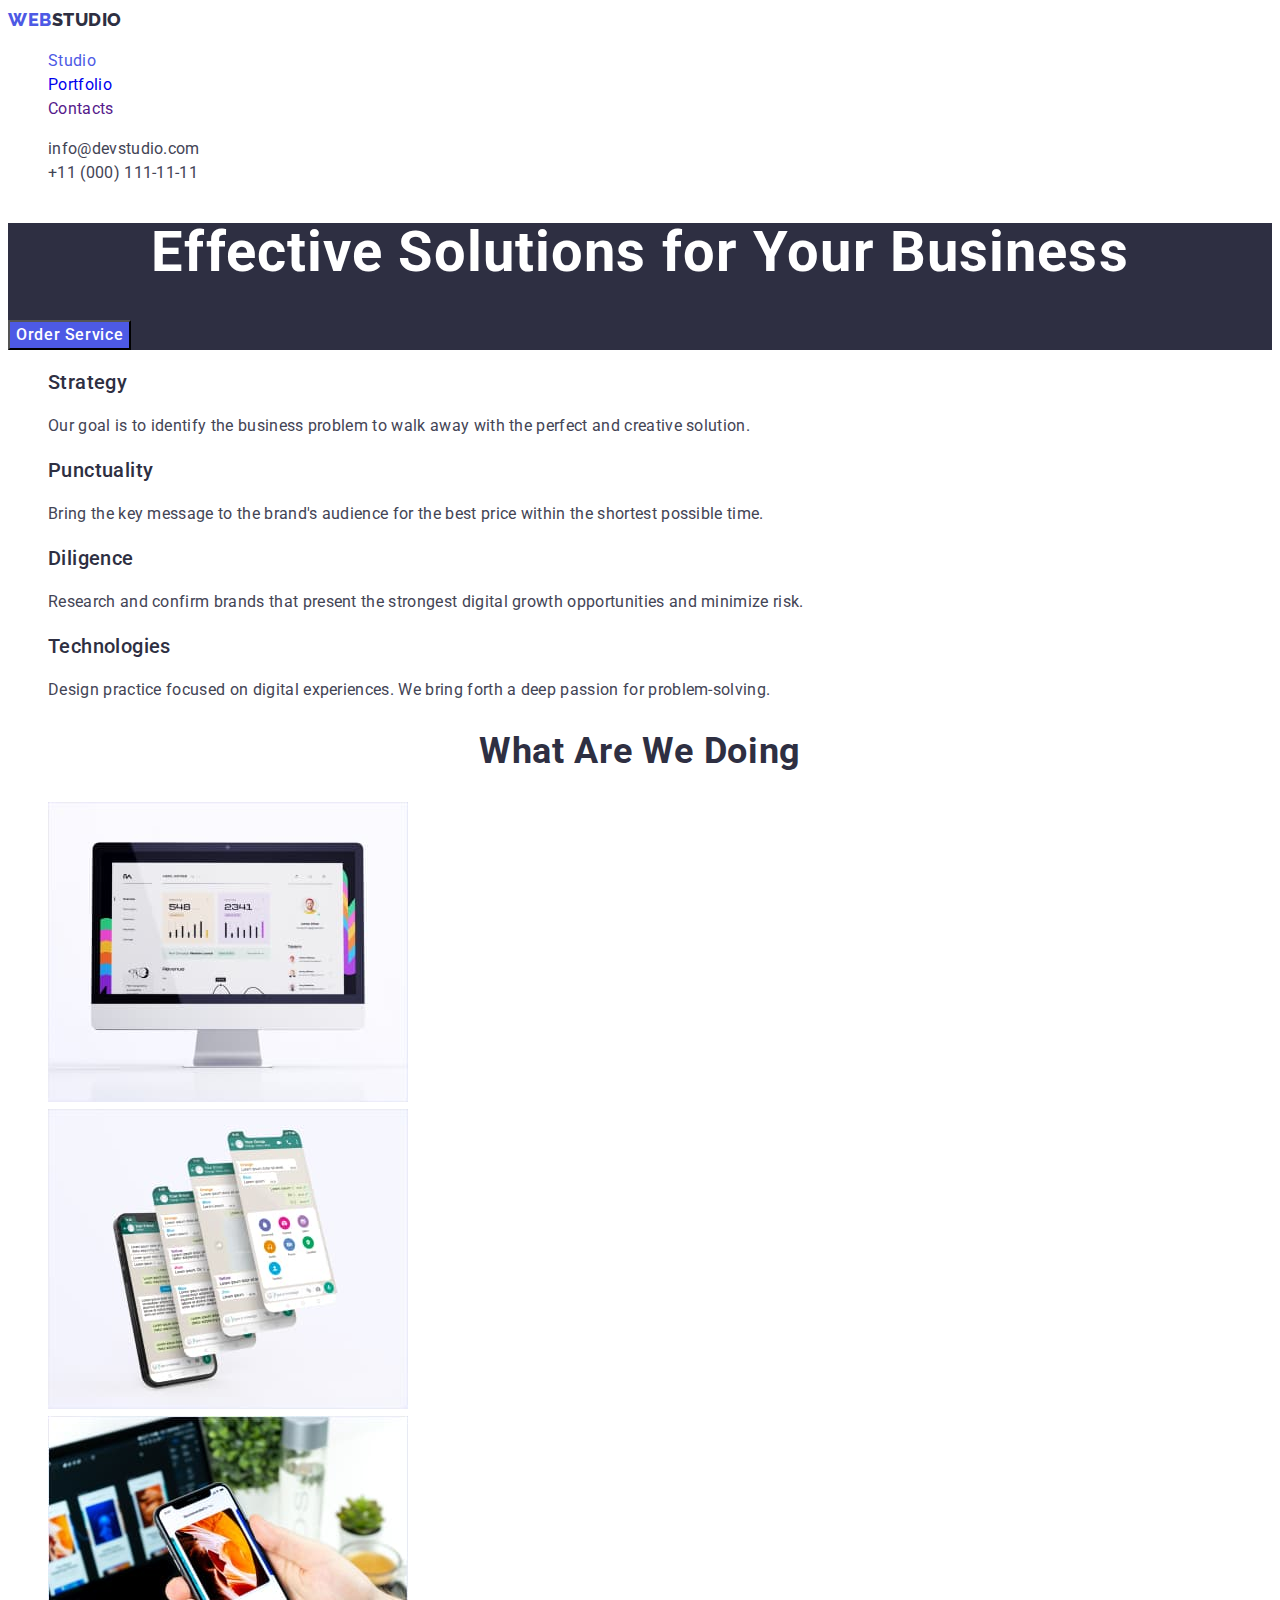
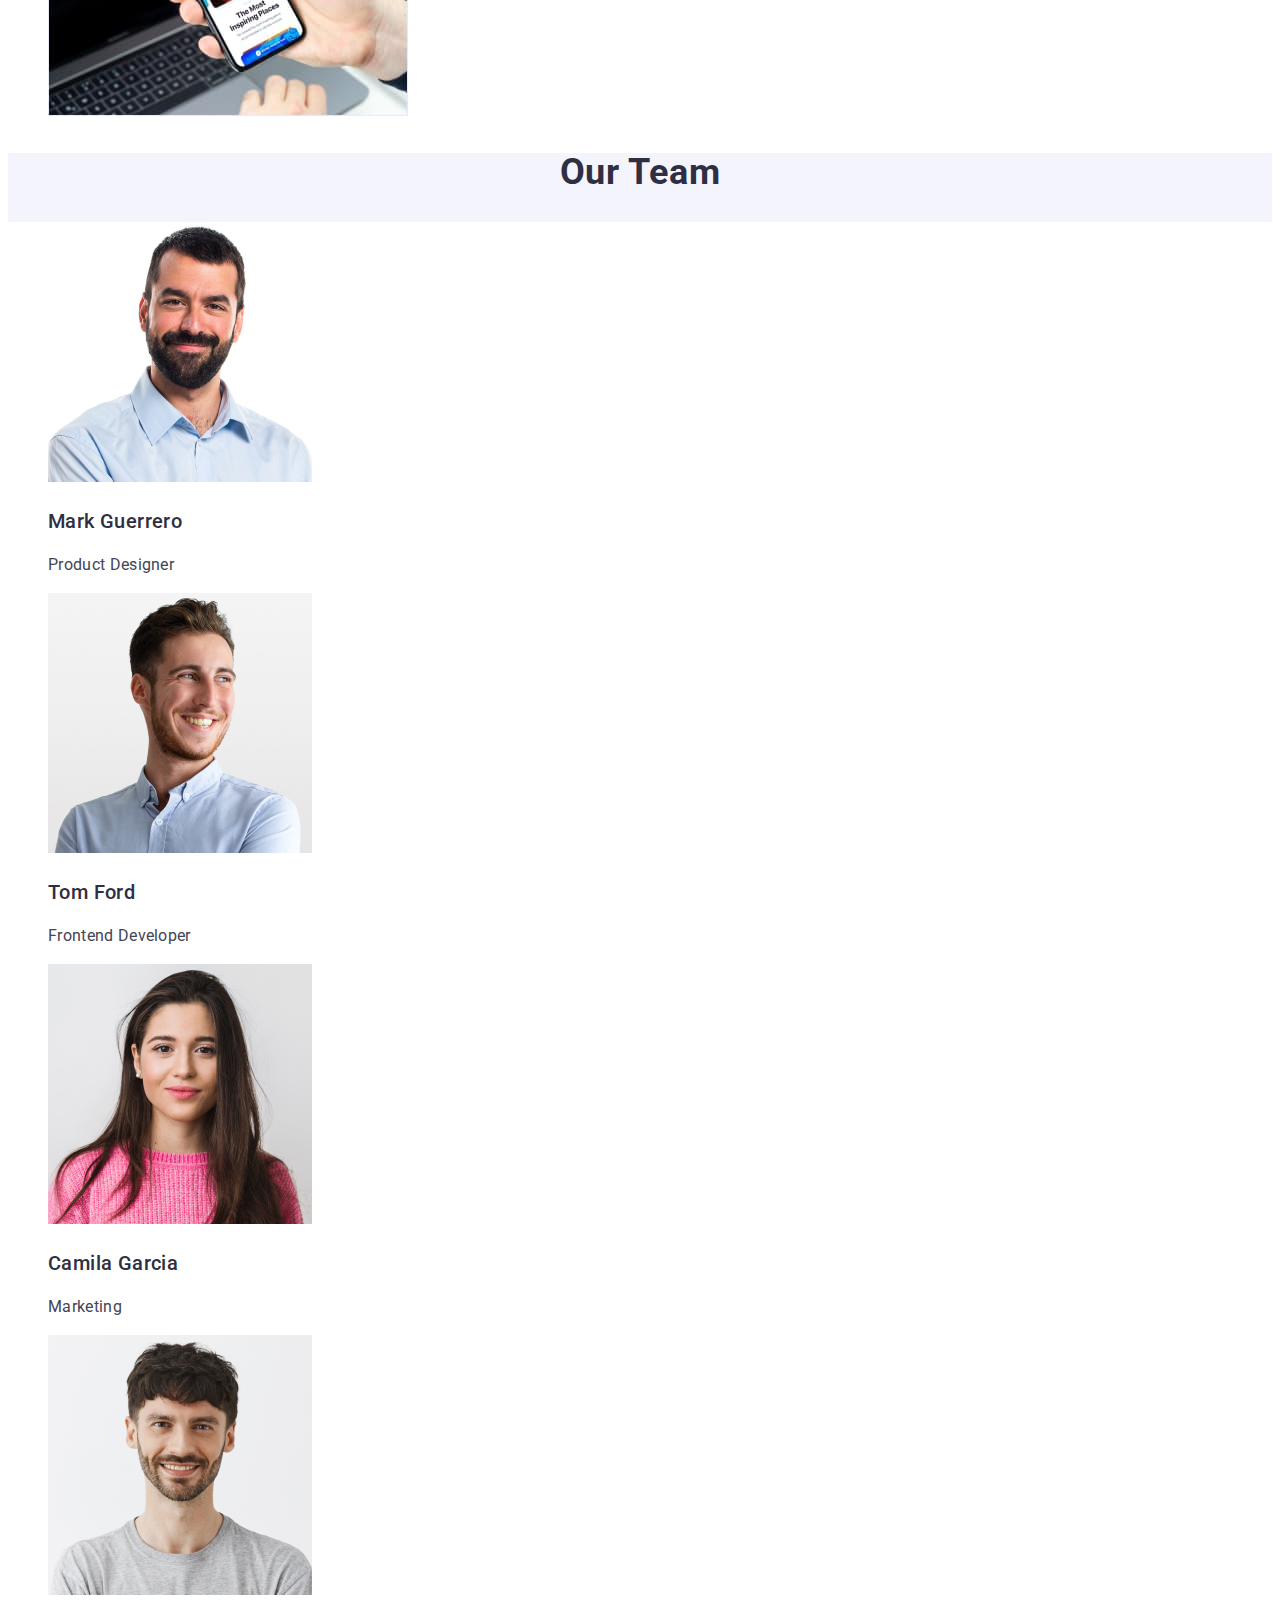
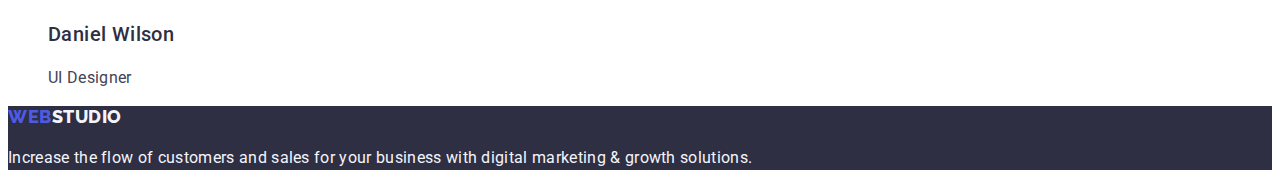
==== index.html @ 10b407fe "90%" ====
<!DOCTYPE html>
<html lang="en">
  <head>
    <meta charset="UTF-8" />
    <meta name="viewport" content="width=device-width, initial-scale=1.0" />
    <title>Document</title>
    <link rel="preconnect" href="https://fonts.googleapis.com" />
    <link rel="preconnect" href="https://fonts.gstatic.com" crossorigin />
    <link
      href="https://fonts.googleapis.com/css2?family=Raleway:wght@800&family=Roboto:wght@400;500;700&display=swap"
      rel="stylesheet"
    />
    <link rel="stylesheet" href="./css/styles.css" />
  </head>
  <body>
    <header>
      <nav class="nav-page">
        <a href="./index.html" class="logo-web link"
          >Web<span class="logo-studio link">Studio</span>
        </a>
        <ul class="list">
          <li>
            <a class="link item-studio current" href="./index.html">Studio</a>
          </li>
          <li>
            <a class="link item-portfolio" href="./portfolio.html">Portfolio</a>
          </li>
          <li>
            <a class="link item-contacts" href="">Contacts</a>
          </li>
        </ul>
      </nav>

      <address class="adres">
        <ul class="list">
          <li>
            <a
              class="address link contacts"
              href="mailto:info@devstudio.com"
              target="_blank"
              >info@devstudio.com
            </a>
          </li>
          <li>
            <a
              class="address link contacts"
              href="tel:+110001111111"
              target="_blank"
              >+11 (000) 111-11-11
            </a>
          </li>
        </ul>
      </address>
    </header>

    <main>
      <!-- Section hero -->
      <section class="hero">
        <h1 class="hero-title">Effective Solutions for Your Business</h1>
        <button class="hero-btn" type="button">Order Service</button>
      </section>
      <!-- Section feature -->
      <section>
        <h2 hidden>Features</h2>
        <ul class="list">
          <li>
            <h3 class="hero-feature">Strategy</h3>
            <p class="hero-text">
              Our goal is to identify the business problem to walk away with the
              perfect and creative solution.
            </p>
          </li>
          <li>
            <h3 class="hero-feature">Punctuality</h3>
            <p class="hero-text">
              Bring the key message to the brand's audience for the best price
              within the shortest possible time.
            </p>
          </li>
          <li>
            <h3 class="hero-feature">Diligence</h3>
            <p class="hero-text">
              Research and confirm brands that present the strongest digital
              growth opportunities and minimize risk.
            </p>
          </li>
          <li>
            <h3 class="hero-feature">Technologies</h3>
            <p class="hero-text">
              Design practice focused on digital experiences. We bring forth a
              deep passion for problem-solving.
            </p>
          </li>
        </ul>
      </section>
      <!-- Section skills -->
      <section>
        <h2 class="title">What are we doing</h2>
        <ul class="list">
          <li>
            <img
              src="./images/tablet.jpg"
              alt="Tablet"
              width="360"
              height="300"
            />
          </li>
          <li>
            <img
              src="./images/phone.jpg"
              alt="Phone"
              width="360"
              height="300"
            />
          </li>
          <li>
            <img
              src="./images/laptop.jpg"
              alt="Laptop"
              width="360"
              height="300"
            />
          </li>
        </ul>
      </section>
      <!-- Section cards -->
      <section class="cards">
        <h2 class="cards-title">Our Team</h2>
        <ul class="list cards-list">
          <li>
            <img
              src="./images/product-designer.jpg"
              alt="Product Designer"
              width="264"
              height="260"
            />
            <h3 class="subtitle">Mark Guerrero</h3>
            <p class="subtitle-text">Product Designer</p>
          </li>
          <li>
            <img
              src="./images/frontend-developer.jpg"
              alt="Frontend Developer"
              width="264"
              height="260"
            />
            <h3 class="subtitle">Tom Ford</h3>
            <p class="subtitle-text">Frontend Developer</p>
          </li>
          <li>
            <img
              src="./images/marketing.jpg"
              alt="Marketing"
              width="264"
              height="260"
            />
            <h3 class="subtitle">Camila Garcia</h3>
            <p class="subtitle-text">Marketing</p>
          </li>
          <li>
            <img
              src="./images/ui-designer.jpg"
              alt="UI Designer"
              width="264"
              height="260"
            />
            <h3 class="subtitle">Daniel Wilson</h3>
            <p class="subtitle-text">UI Designer</p>
          </li>
        </ul>
      </section>
    </main>

    <footer class="footer">
      <a class="logo-web link" href="./index.html"
        >Web<span class="logo-studio link">Studio</span>
      </a>
      <p class="footer-text">
        Increase the flow of customers and sales for your business with digital
        marketing & growth solutions.
      </p>
    </footer>
  </body>
</html>
---- css/styles.css ----
:root {
  --iris: #4d5ae5;
  --ocean: #404bbf;
  --navyblue: #2e2f42;
  --green: #31d0aa;
  --slate: #434455;
  --lightslate: #8e8f99;
  --cornflower: #e7e9fc;
  --cloud: #f4f4fd;
  --navybluemodal: #2e2f42;
  --grey: #2e2f42;
  --white: #fff;
  --dairy: #fcfcfc;
}

body {
  font-family: 'Roboto', sans-serif;
  font-size: 16px;
  line-height: 1.5;
  letter-spacing: 0.02em;

  color: var(--slate);
  background-color: var(--white);
}

.list {
  list-style: none;
}
 {
  color: var(--grey);
}

.link {
  text-decoration: none;
}

.nav-page {
  background: var(--white);
}

.logo-web {
  color: var(--iris);
  font-family: Raleway, sans-serif;
  font-size: 18px;
  font-style: normal;
  font-weight: 800;
  line-height: 1.17;
  letter-spacing: 0.03em;
  text-transform: uppercase;
}

.logo-studio {
  color: var(--navyblue);
  font-size: 18px;
  font-style: normal;
  font-weight: 800;
  line-height: 1.33;
  letter-spacing: 0.03em;
  text-transform: uppercase;
}

.item-studio.current {
  color: var(--iris);
}
.item-portfolio.current {
  color: var(--iris);
}

.item-studio .item-portfolio .item-contacts {
  color: var(--navyblue);
  text-align: center;
  font-size: 16px;
  font-weight: 500;
  line-height: 1.5;
  letter-spacing: 0.02em;
}

.item-studio:hover,
.item-studio:focus {
  color: var(--ocean);
  text-decoration: underline;
}

.item-portfolio:hover,
.item-portfolio:focus {
  color: var(--ocean);
  text-decoration: underline;
}

.item-contacts:hover,
.item-contacts:focus {
  color: var(--ocean);
  text-decoration: underline;
}

.address {
  color: var(--slate);

  font-size: 16px;
  font-style: normal;
  font-weight: 400;
  line-height: 1.5;
  letter-spacing: 0.02em;
}

.adres {
  font-style: normal;
}

.contacts:hover,
.contacts:focus {
  color: var(--ocean);
}

.hero {
  background: var(--navyblue);
  color: var(--white);
}

.hero-title {
  text-align: center;
  font-size: 56px;
  font-style: normal;
  font-weight: 700;
  line-height: 1.07;
  letter-spacing: 0.02em;
}

/* default */
.hero-btn {
  cursor: pointer;
  color: var(--white, #fff);

  font-family: inherit;
  font-size: 16px;
  font-style: normal;
  font-weight: 500;
  line-height: 24px; /* 150% */
  letter-spacing: 0.64px;
  background: var(--iris);
}
/* hover */
.hero-btn:hover,
.hero-btn:focus {
  color: var(--white);

  /* Button Text */
  font-family: inherit;
  font-size: 16px;
  font-style: normal;
  font-weight: 500;
  line-height: 24px; /* 150% */
  letter-spacing: 0.64px;
  background: var(--ocean);
}

.hero-feature {
  color: var(--navyblue);
  /* Header 3 */

  font-size: 20px;
  font-style: normal;
  font-weight: 500;
  line-height: 1.2;
  letter-spacing: 0.02em;
}

.hero-text {
  color: var(--slate);

  font-size: 16px;
  font-style: normal;
  font-weight: 400;
  line-height: 1.5;
  letter-spacing: 0.02em;
}

.title {
  color: var(--navyblue);

  text-align: center;
  font-size: 36px;
  font-style: normal;
  font-weight: 700;
  line-height: 1.11;
  letter-spacing: 0.02em;
  text-transform: capitalize;
}

.subtitle {
  color: var(--navyblue);

  /* Header 3 */

  font-size: 20px;
  font-style: normal;
  font-weight: 500;
  line-height: 1.2; /* 120% */
  letter-spacing: 0.02em;
}

.subtitle-text {
  color: var(--slate);

  /* Body */

  font-size: 16px;
  font-style: normal;
  font-weight: 400;
  line-height: 1.5; /* 150% */
  letter-spacing: 0.02em;
}

.cards {
  background-color: var(--cloud);
}

.cards-title {
  color: var(--navyblue);

  text-align: center;
  font-size: 36px;
  font-style: normal;
  font-weight: 700;
  line-height: 1.11;
  letter-spacing: 0.02em;
  text-transform: capitalize;
}

.cards .cards-list {
  background-color: var(--white);
}

.footer {
  background: var(--navyblue);
  color: var(--cornflower);

  font-size: 16px;
  font-style: normal;
  font-weight: 400;
  line-height: 1.5;
  letter-spacing: 0.02em;
}

.footer .logo-studio {
  color: var(--cloud);
  font-family: Raleway;
  font-size: 18px;
  font-style: normal;
  font-weight: 800;
  line-height: normal;
  letter-spacing: 0.03em;
  text-transform: uppercase;
}

.footer-text {
  color: var(--cloud);
}

.btn-text {
  cursor: pointer;
  color: var(--iris);
  background-color: var(--cloud);
  text-align: center;

  font-family: inherit;
  font-size: 16px;
  font-style: normal;
  font-weight: 500;
  line-height: 1.5;
  letter-spacing: 0.04em;
}

.btn-text:hover,
.btn-text:focus {
  color: var(--white);
  background-color: var(--ocean);
}

.title-portfolio {
  color: var(--navyblue);

  font-size: 20px;
  font-style: normal;
  font-weight: 500;
  line-height: 1.2;
  letter-spacing: 0.02em;
}

.subtitle-portfolio {
  color: var(--slate);

  font-size: 16px;
  font-style: normal;
  font-weight: 400;
  line-height: 1.5;
  letter-spacing: 0.02em;
}
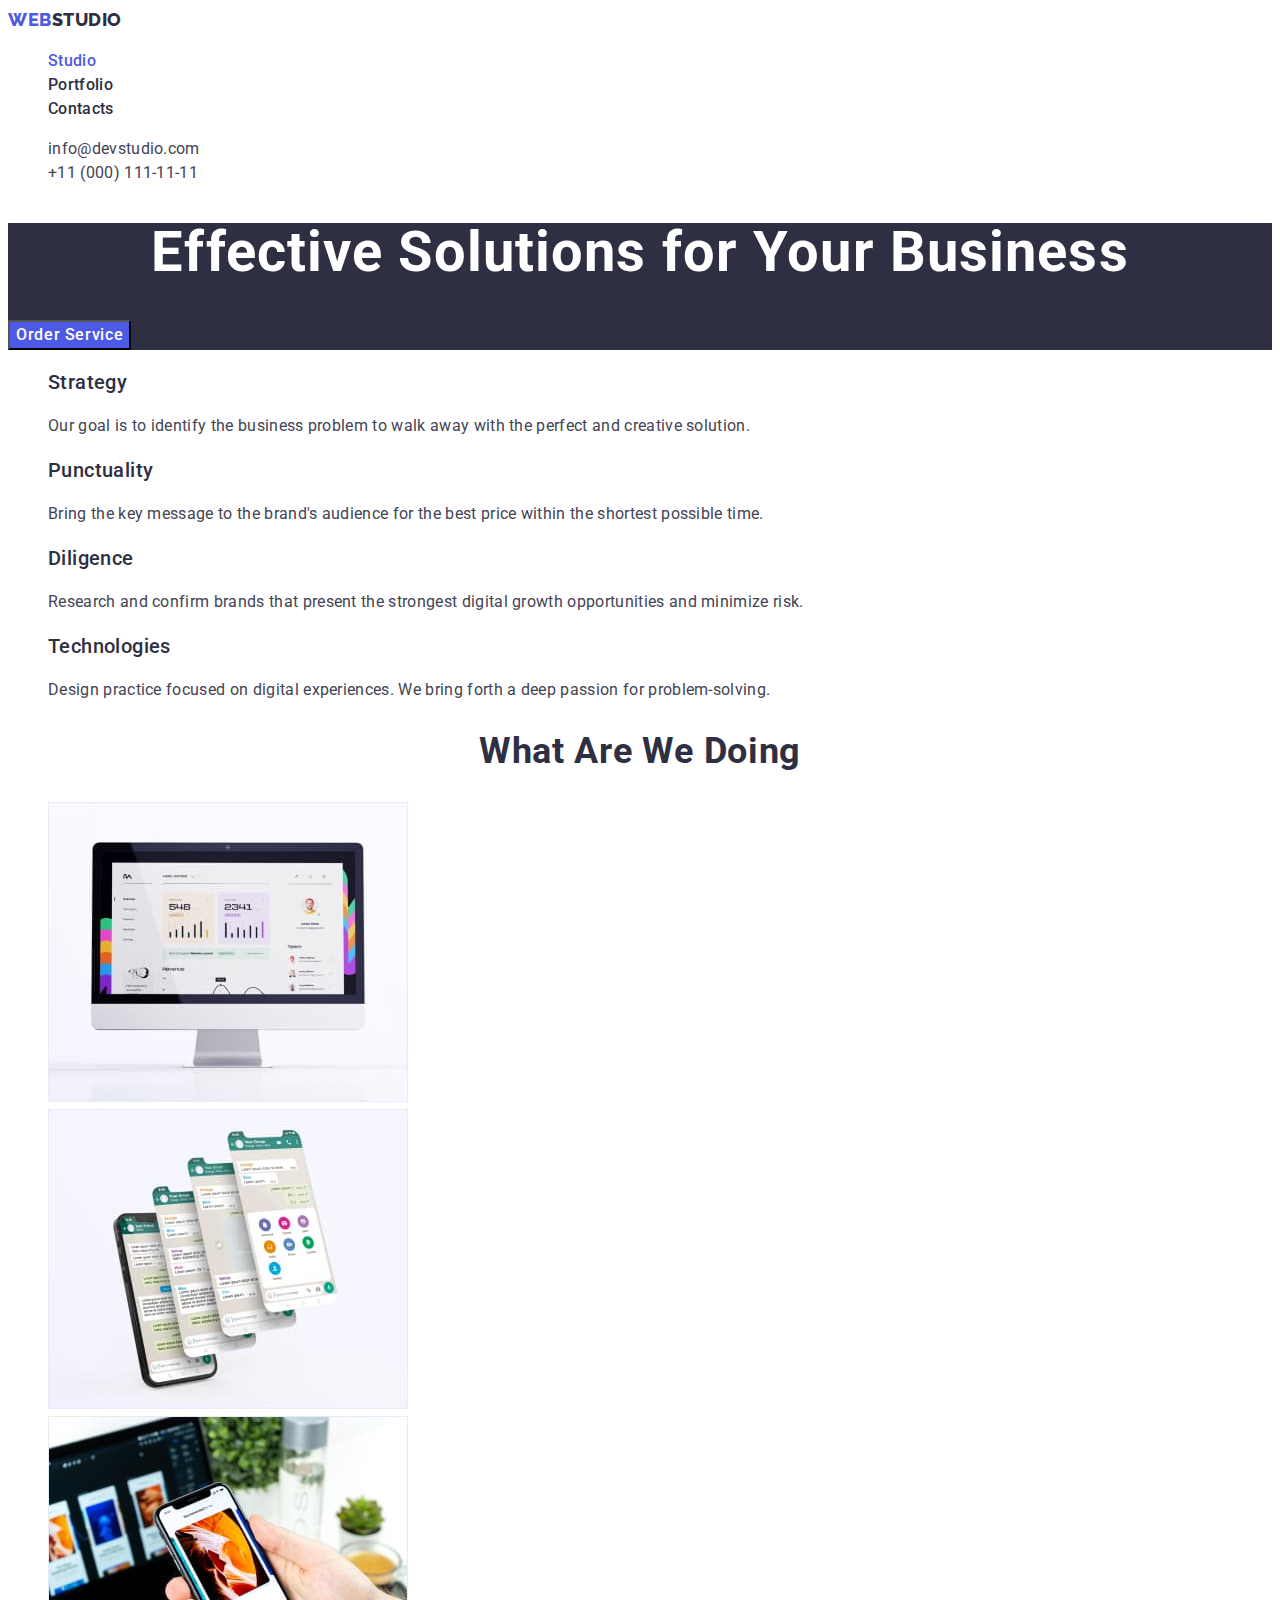
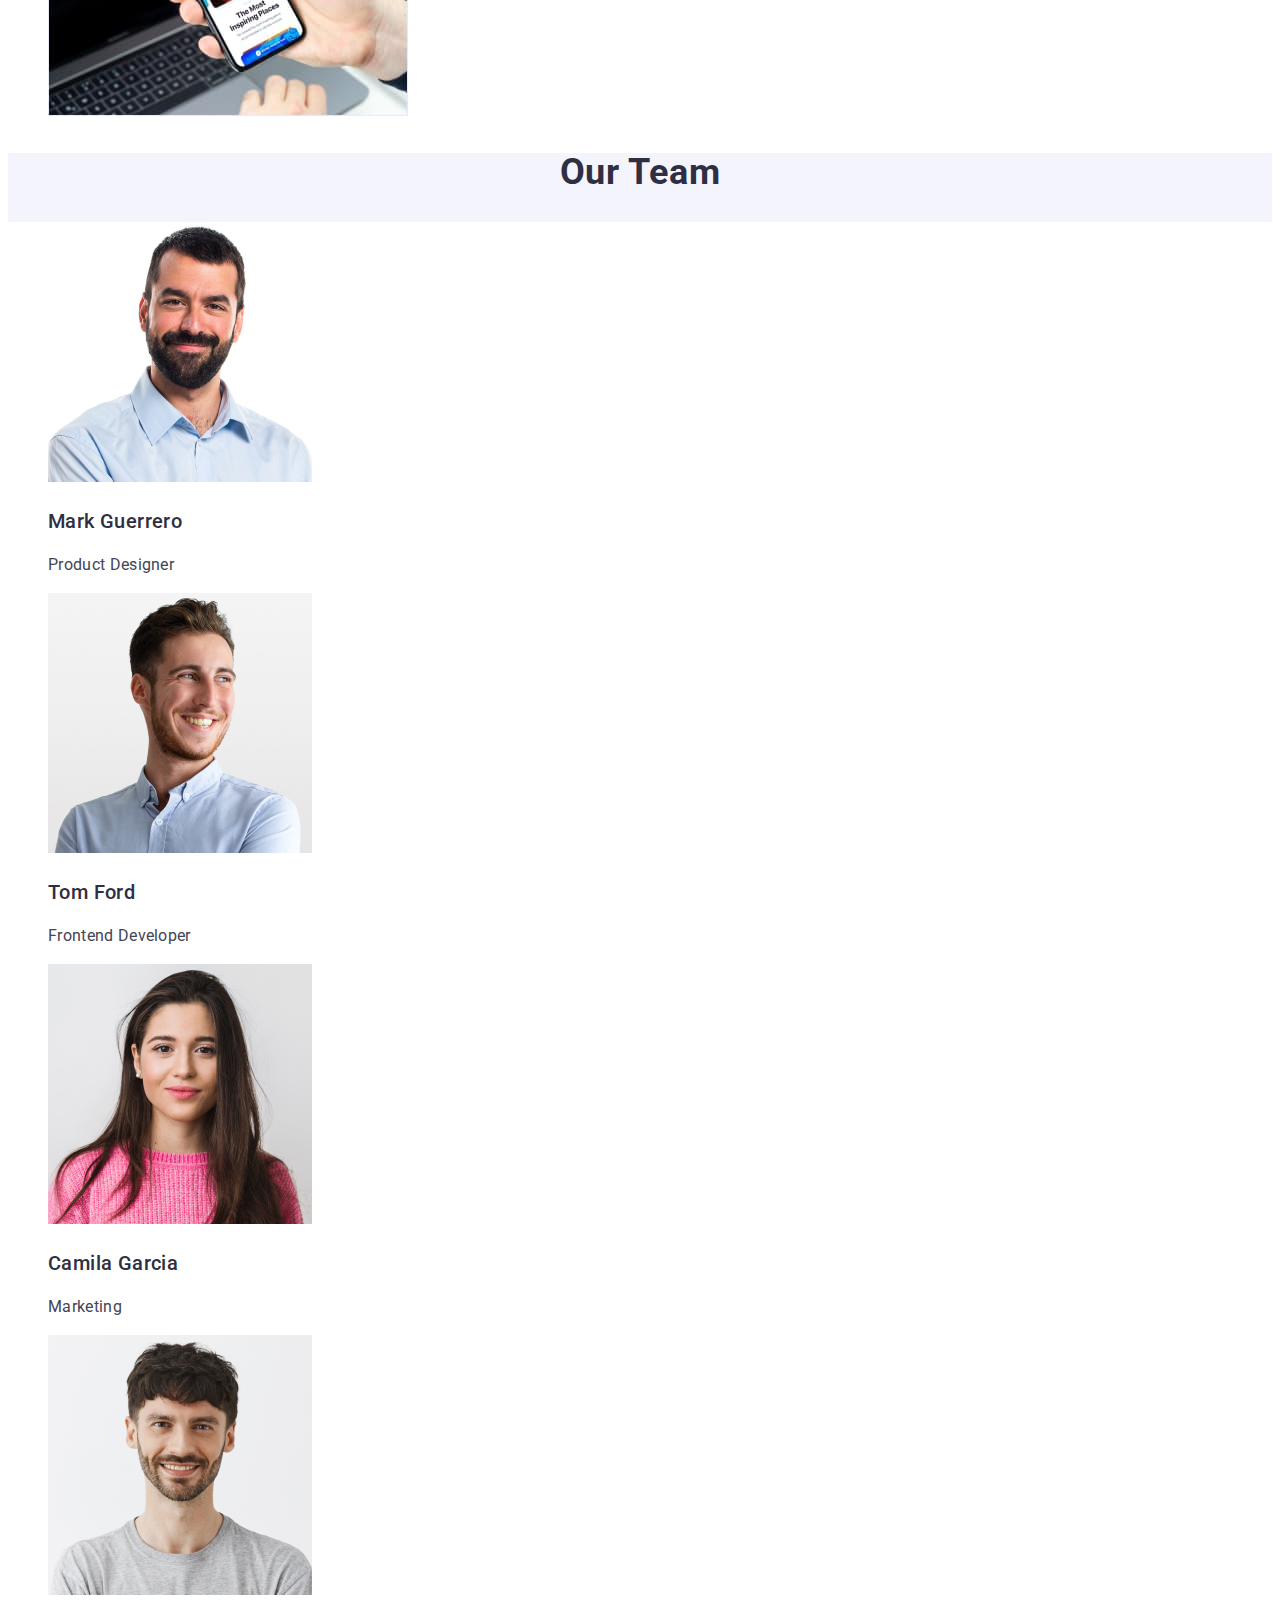
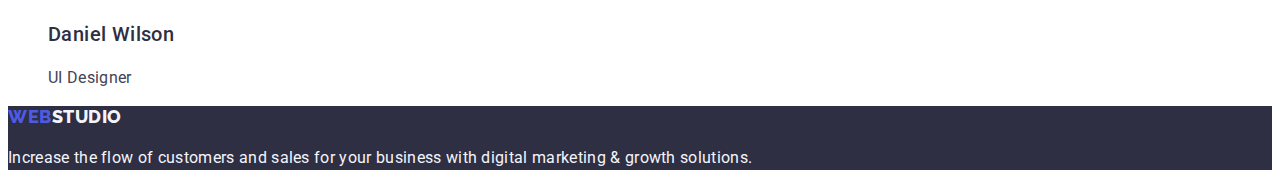
==== commit 4c4ad78e: "Point of START" ====
--- a/index.html
+++ b/index.html
@@ -20,13 +20,13 @@
         </a>
         <ul class="list">
           <li>
-            <a class="link item-studio current" href="./index.html">Studio</a>
+            <a class="link item current" href="./index.html">Studio</a>
           </li>
           <li>
-            <a class="link item-portfolio" href="./portfolio.html">Portfolio</a>
+            <a class="link item" href="./portfolio.html">Portfolio</a>
           </li>
           <li>
-            <a class="link item-contacts" href="">Contacts</a>
+            <a class="link item" href="">Contacts</a>
           </li>
         </ul>
       </nav>
--- a/css/styles.css
+++ b/css/styles.css
@@ -26,8 +26,8 @@
 .list {
   list-style: none;
 }
- {
-  color: var(--grey);
+.list.link {
+  color: var(--navyblue);
 }
 
 .link {
@@ -37,6 +37,9 @@
 .nav-page {
   background: var(--white);
 }
+/* .logo {
+  background: var(--white);
+} */
 
 .logo-web {
   color: var(--iris);
@@ -59,36 +62,21 @@
   text-transform: uppercase;
 }
 
-.item-studio.current {
+.item.current {
   color: var(--iris);
 }
-.item-portfolio.current {
-  color: var(--iris);
-}
-
-.item-studio .item-portfolio .item-contacts {
-  color: var(--navyblue);
-  text-align: center;
-  font-size: 16px;
-  font-weight: 500;
-  line-height: 1.5;
-  letter-spacing: 0.02em;
-}
-
-.item-studio:hover,
-.item-studio:focus {
-  color: var(--ocean);
-  text-decoration: underline;
-}
-
-.item-portfolio:hover,
-.item-portfolio:focus {
-  color: var(--ocean);
-  text-decoration: underline;
-}
-
-.item-contacts:hover,
-.item-contacts:focus {
+
+.item {
+  color: var(--navyblue);
+  text-align: center;
+  font-size: 16px;
+  font-weight: 500;
+  line-height: 1.5;
+  letter-spacing: 0.02em;
+}
+
+.item:hover,
+.item:focus {
   color: var(--ocean);
   text-decoration: underline;
 }
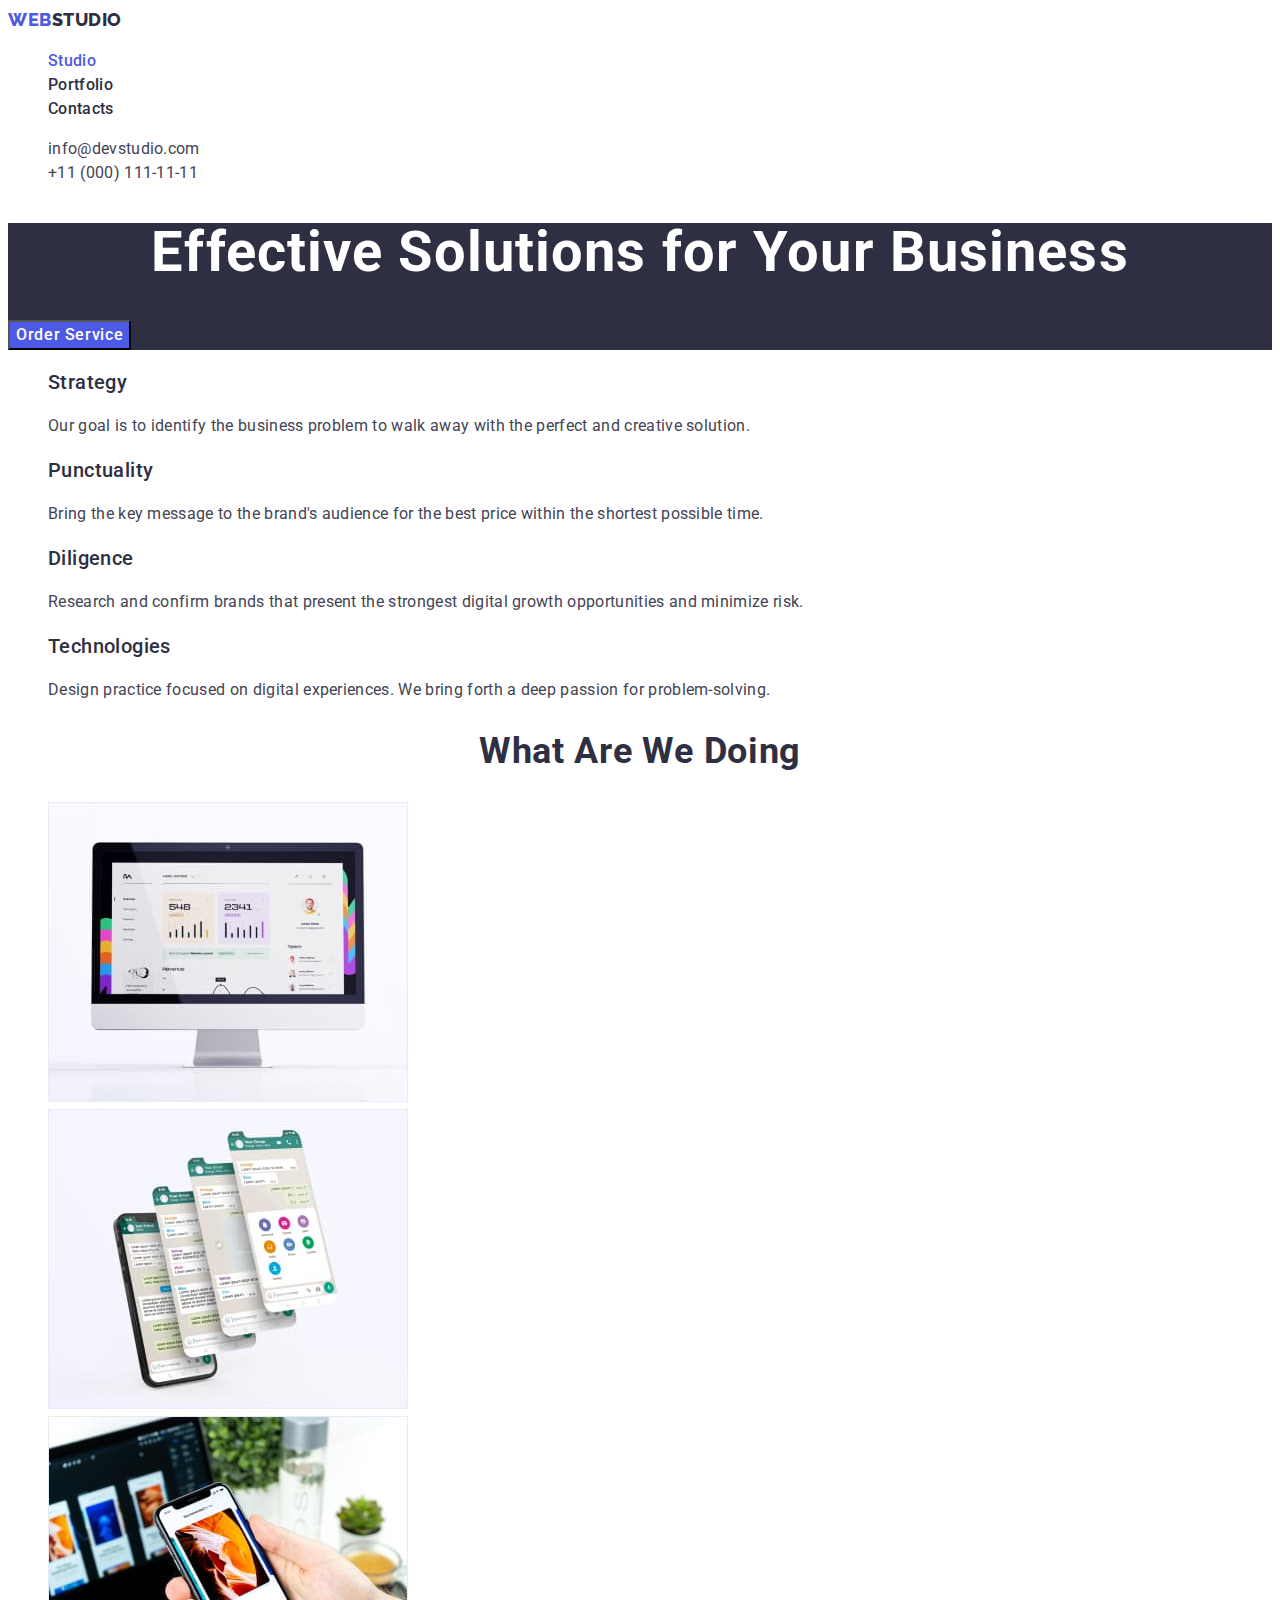
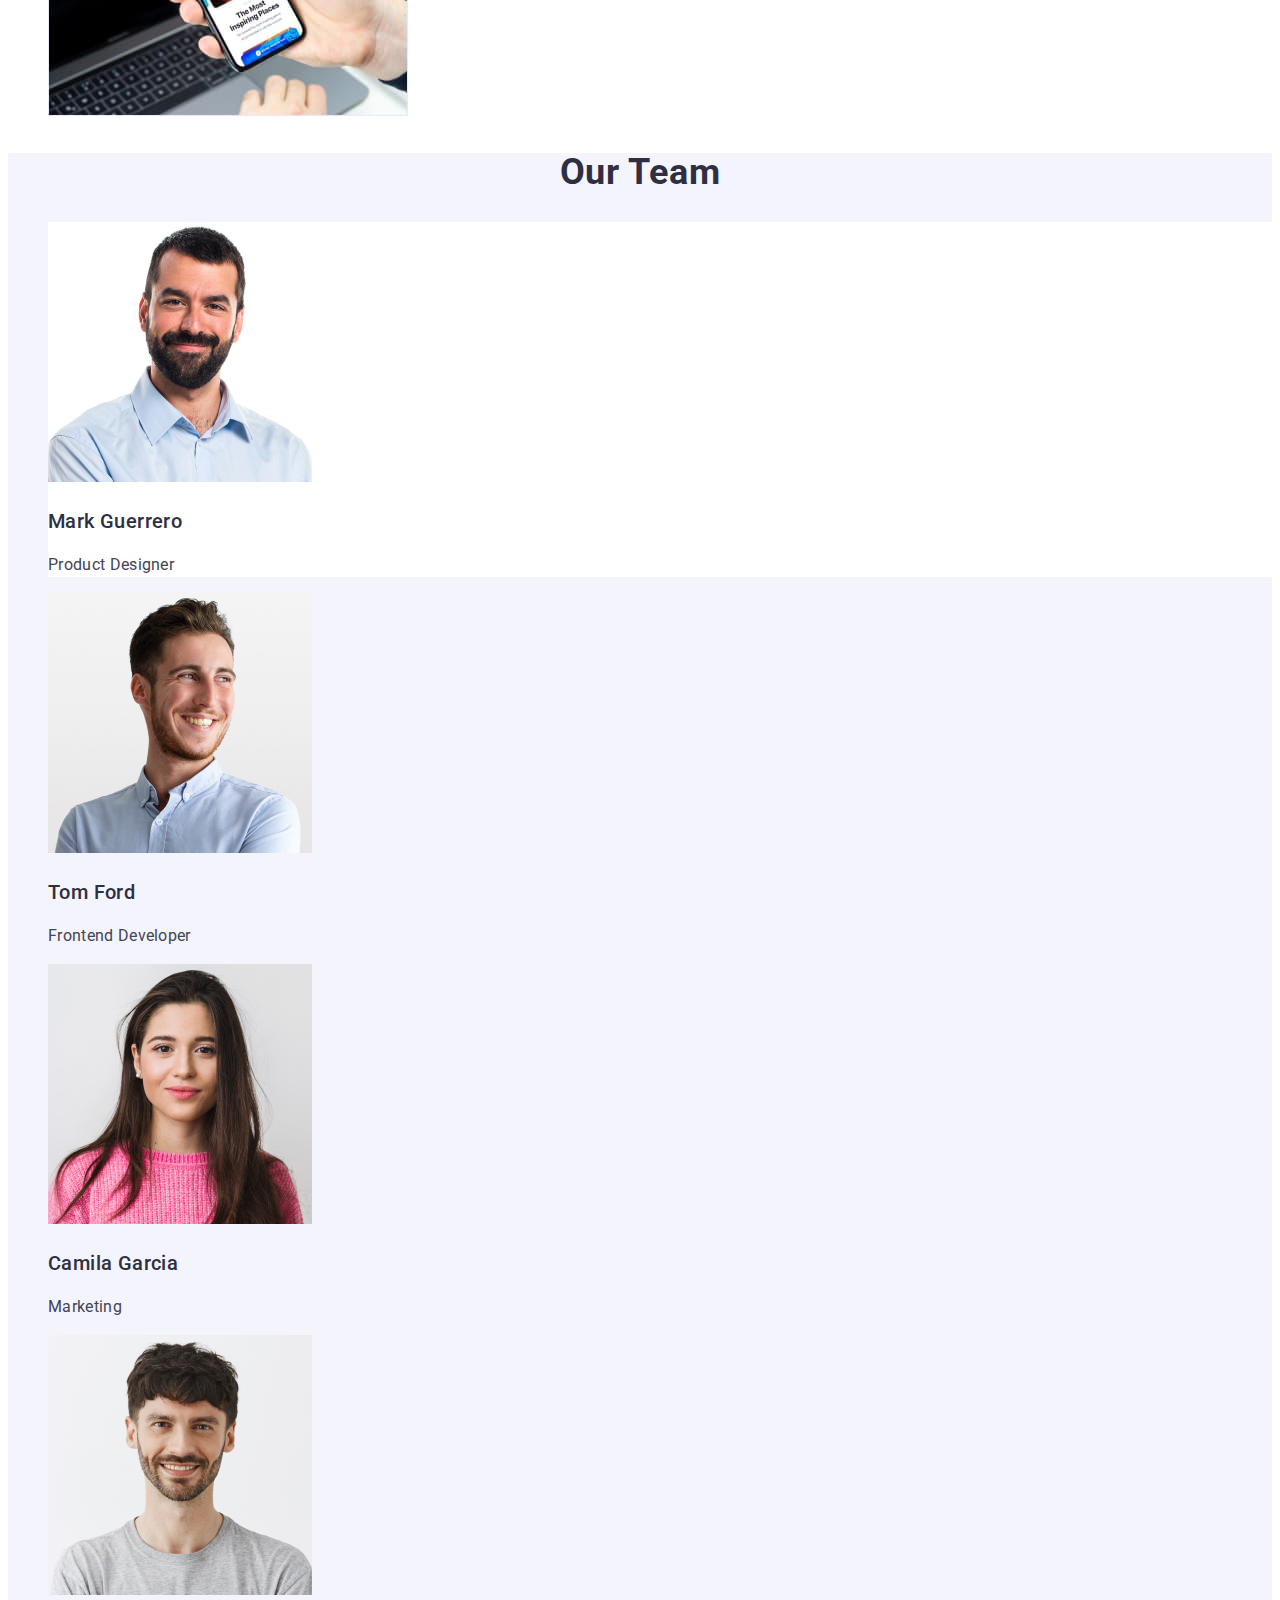
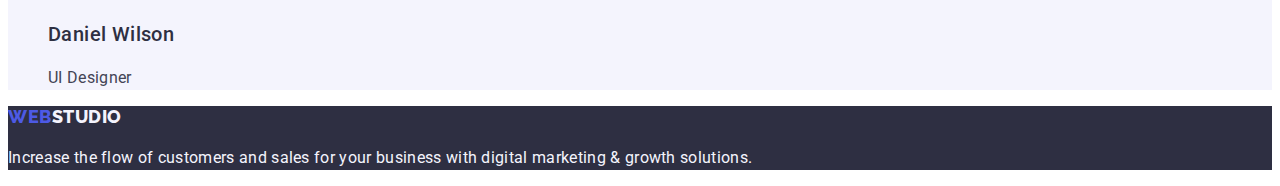
==== commit 40f5fcd4: "cards" ====
--- a/index.html
+++ b/index.html
@@ -126,8 +126,8 @@
       <!-- Section cards -->
       <section class="cards">
         <h2 class="cards-title">Our Team</h2>
-        <ul class="list cards-list">
-          <li>
+        <ul class="list">
+          <li class="cards-list">
             <img
               src="./images/product-designer.jpg"
               alt="Product Designer"
--- a/css/styles.css
+++ b/css/styles.css
@@ -18,7 +18,6 @@
   font-size: 16px;
   line-height: 1.5;
   letter-spacing: 0.02em;
-
   color: var(--slate);
   background-color: var(--white);
 }
@@ -37,9 +36,6 @@
 .nav-page {
   background: var(--white);
 }
-/* .logo {
-  background: var(--white);
-} */
 
 .logo-web {
   color: var(--iris);
@@ -62,10 +58,6 @@
   text-transform: uppercase;
 }
 
-.item.current {
-  color: var(--iris);
-}
-
 .item {
   color: var(--navyblue);
   text-align: center;
@@ -81,6 +73,10 @@
   text-decoration: underline;
 }
 
+.item.current {
+  color: var(--iris);
+}
+
 .address {
   color: var(--slate);
 
@@ -215,7 +211,7 @@
   text-transform: capitalize;
 }
 
-.cards .cards-list {
+.cards-list {
   background-color: var(--white);
 }
 
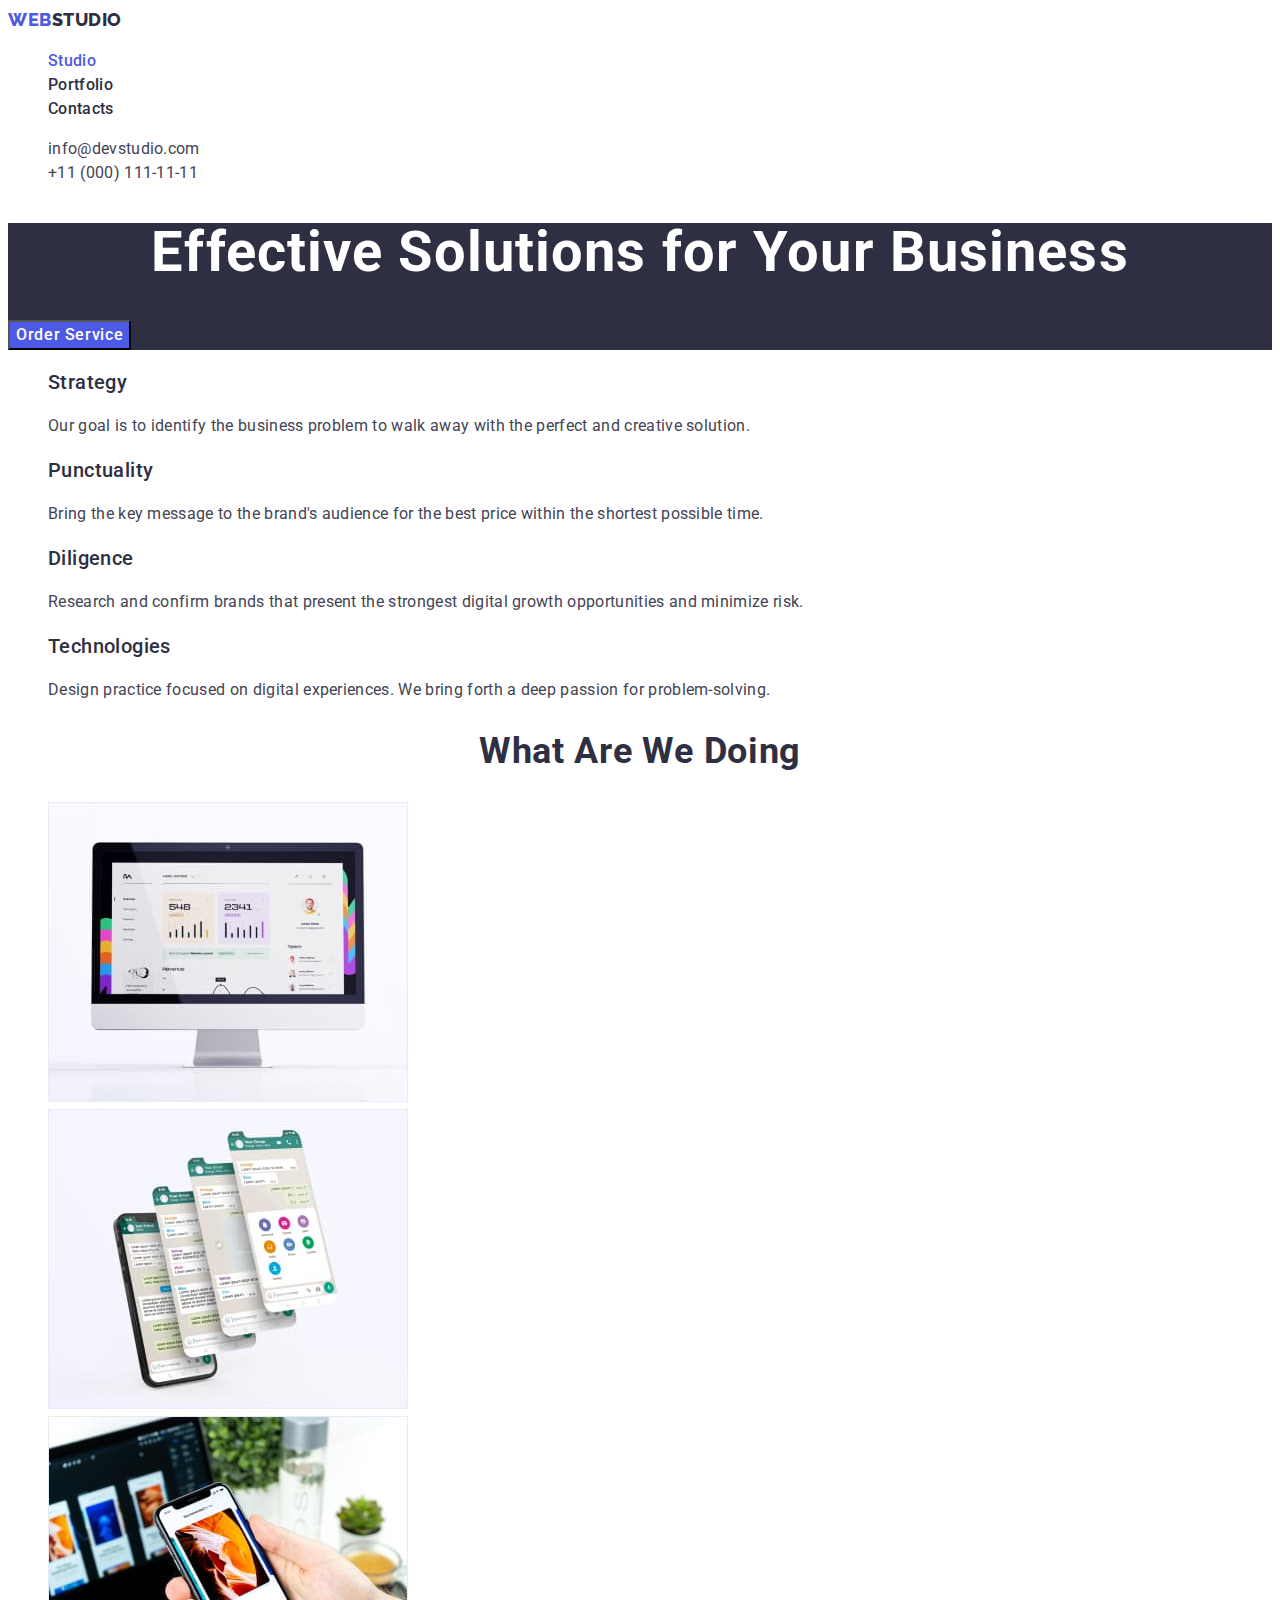
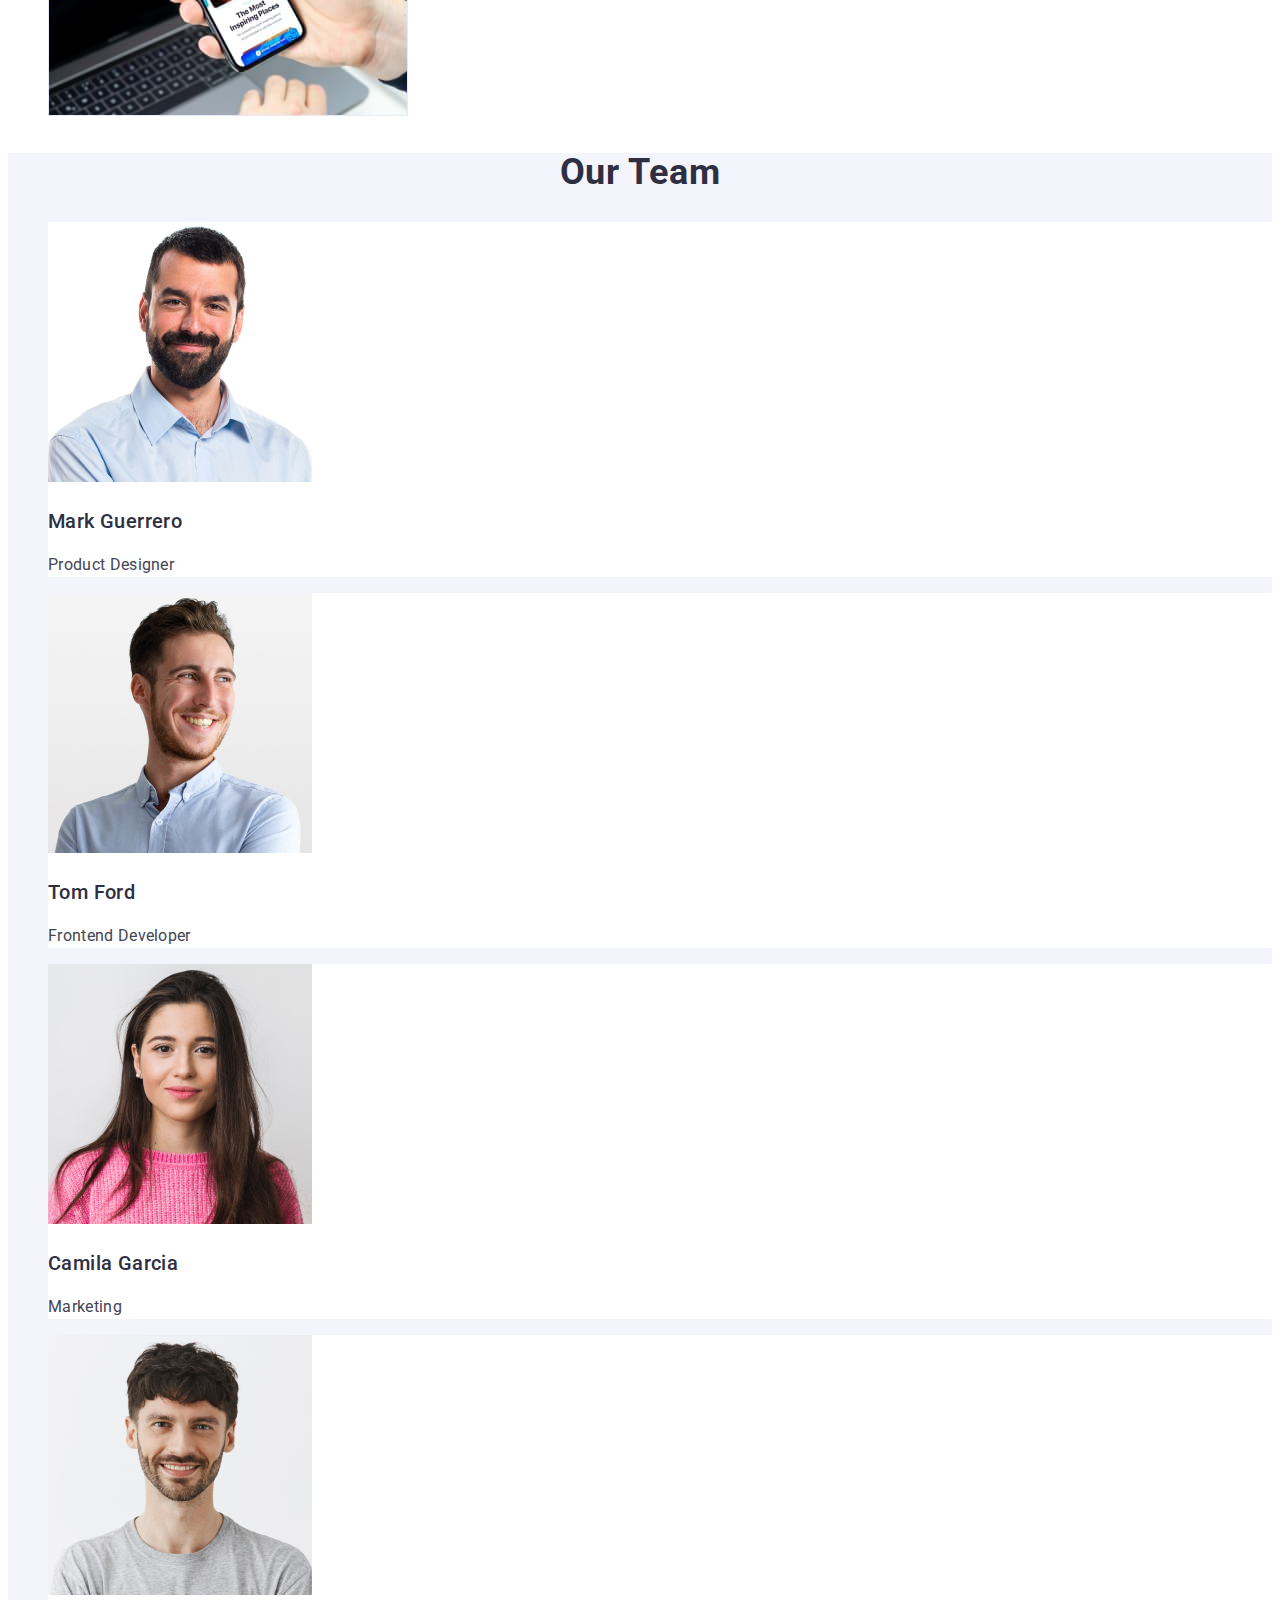
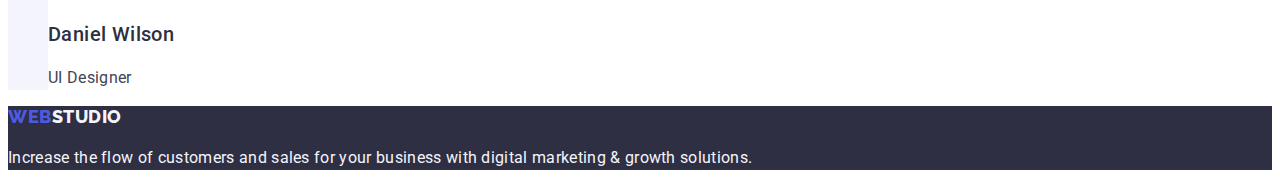
==== commit fb1d035e: "work?" ====
--- a/index.html
+++ b/index.html
@@ -31,21 +31,18 @@
         </ul>
       </nav>
 
-      <address class="adres">
+      <address class="address">
         <ul class="list">
           <li>
             <a
-              class="address link contacts"
+              class="link contacts"
               href="mailto:info@devstudio.com"
               target="_blank"
               >info@devstudio.com
             </a>
           </li>
           <li>
-            <a
-              class="address link contacts"
-              href="tel:+110001111111"
-              target="_blank"
+            <a class="link contacts" href="tel:+110001111111" target="_blank"
               >+11 (000) 111-11-11
             </a>
           </li>
@@ -137,7 +134,7 @@
             <h3 class="subtitle">Mark Guerrero</h3>
             <p class="subtitle-text">Product Designer</p>
           </li>
-          <li>
+          <li class="cards-list">
             <img
               src="./images/frontend-developer.jpg"
               alt="Frontend Developer"
@@ -147,7 +144,7 @@
             <h3 class="subtitle">Tom Ford</h3>
             <p class="subtitle-text">Frontend Developer</p>
           </li>
-          <li>
+          <li class="cards-list">
             <img
               src="./images/marketing.jpg"
               alt="Marketing"
@@ -157,7 +154,7 @@
             <h3 class="subtitle">Camila Garcia</h3>
             <p class="subtitle-text">Marketing</p>
           </li>
-          <li>
+          <li class="cards-list">
             <img
               src="./images/ui-designer.jpg"
               alt="UI Designer"
--- a/css/styles.css
+++ b/css/styles.css
@@ -25,12 +25,19 @@
 .list {
   list-style: none;
 }
-.list.link {
-  color: var(--navyblue);
-}
+/* .list.link {
+  color: var(--navyblue);
+} */
 
 .link {
   text-decoration: none;
+
+  color: var(--navyblue);
+  text-align: center;
+  font-size: 16px;
+  font-weight: 500;
+  line-height: 1.5;
+  letter-spacing: 0.02em;
 }
 
 .nav-page {
@@ -58,36 +65,36 @@
   text-transform: uppercase;
 }
 
-.item {
-  color: var(--navyblue);
-  text-align: center;
-  font-size: 16px;
-  font-weight: 500;
-  line-height: 1.5;
-  letter-spacing: 0.02em;
-}
-
-.item:hover,
-.item:focus {
+.link.item {
+  color: var(--navyblue);
+  text-align: center;
+  font-size: 16px;
+  font-weight: 500;
+  line-height: 1.5;
+  letter-spacing: 0.02em;
+}
+
+.link.item:hover,
+.link.item:focus {
   color: var(--ocean);
-  text-decoration: underline;
-}
-
-.item.current {
+  /* text-decoration: underline; */
+}
+
+.link.item.current {
   color: var(--iris);
 }
 
+.contacts {
+  color: var(--slate);
+
+  font-size: 16px;
+  font-style: normal;
+  font-weight: 400;
+  line-height: 1.5;
+  letter-spacing: 0.02em;
+}
+
 .address {
-  color: var(--slate);
-
-  font-size: 16px;
-  font-style: normal;
-  font-weight: 400;
-  line-height: 1.5;
-  letter-spacing: 0.02em;
-}
-
-.adres {
   font-style: normal;
 }
 
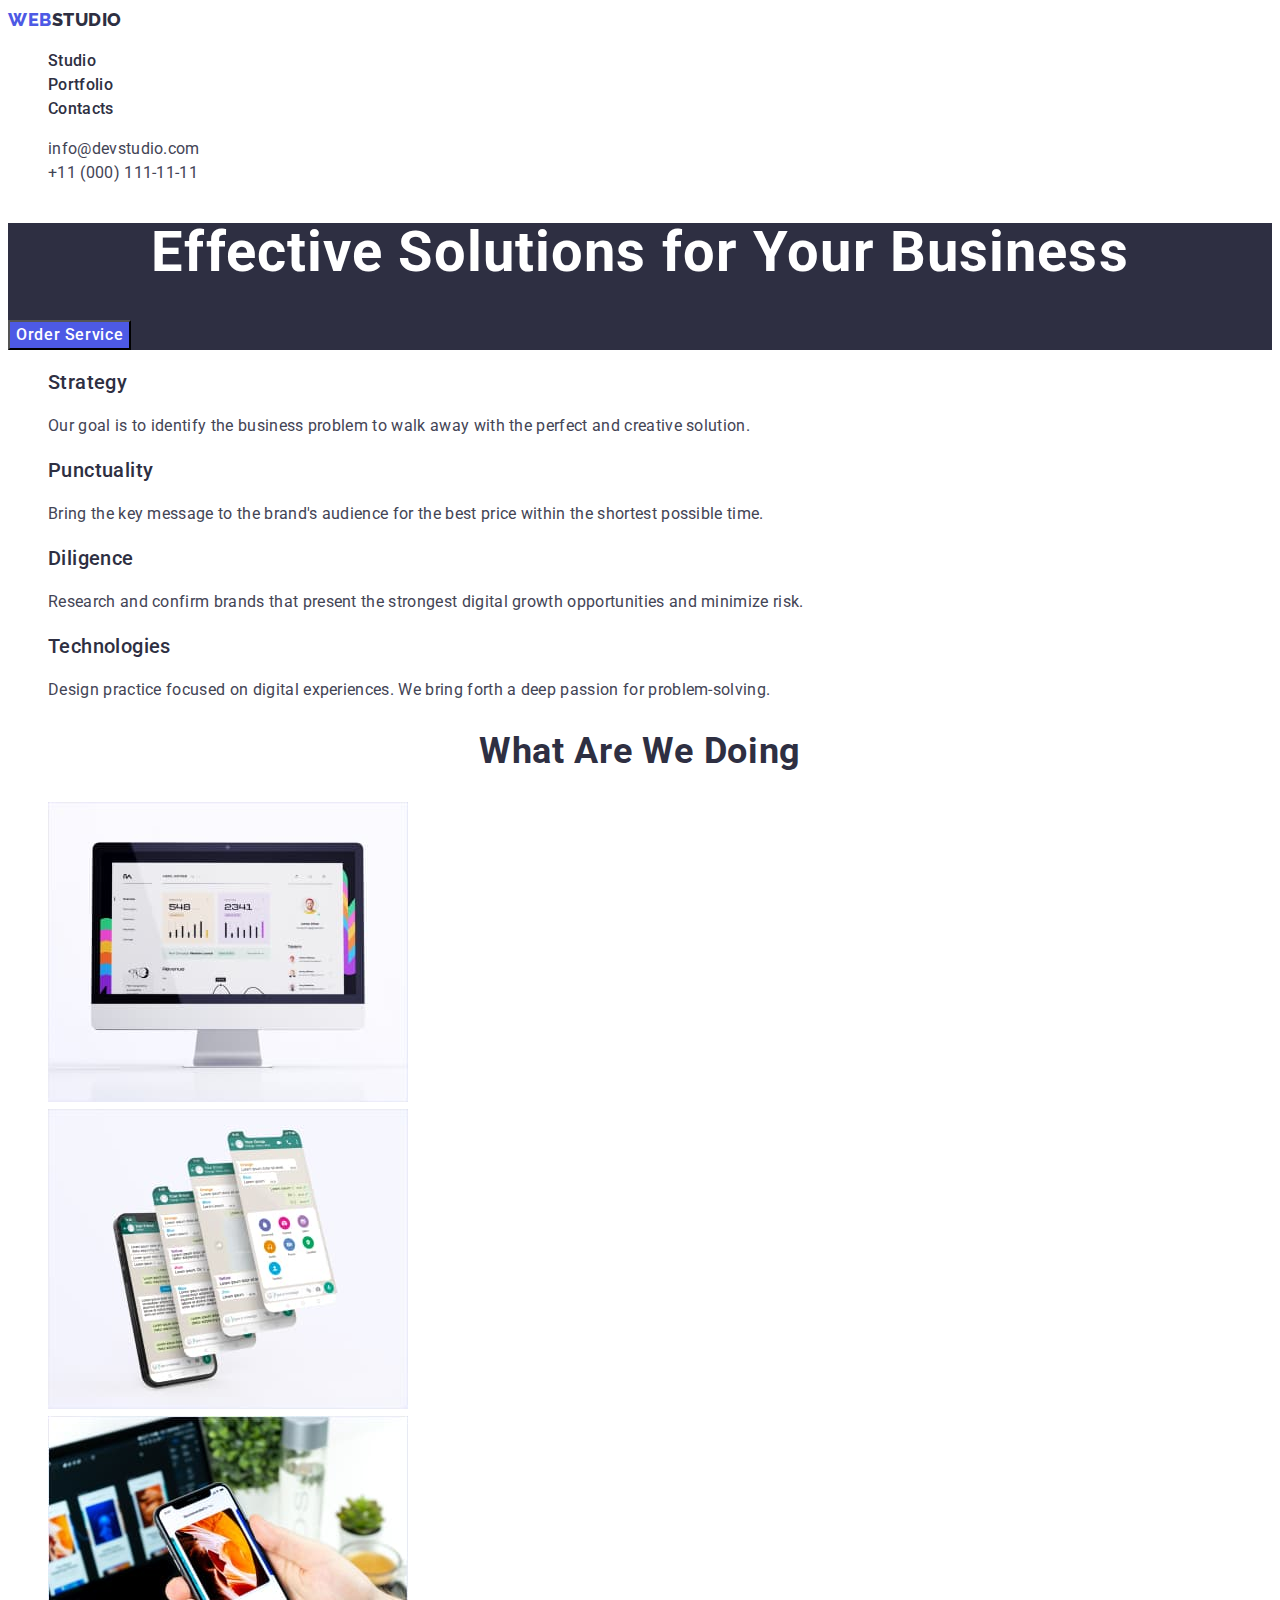
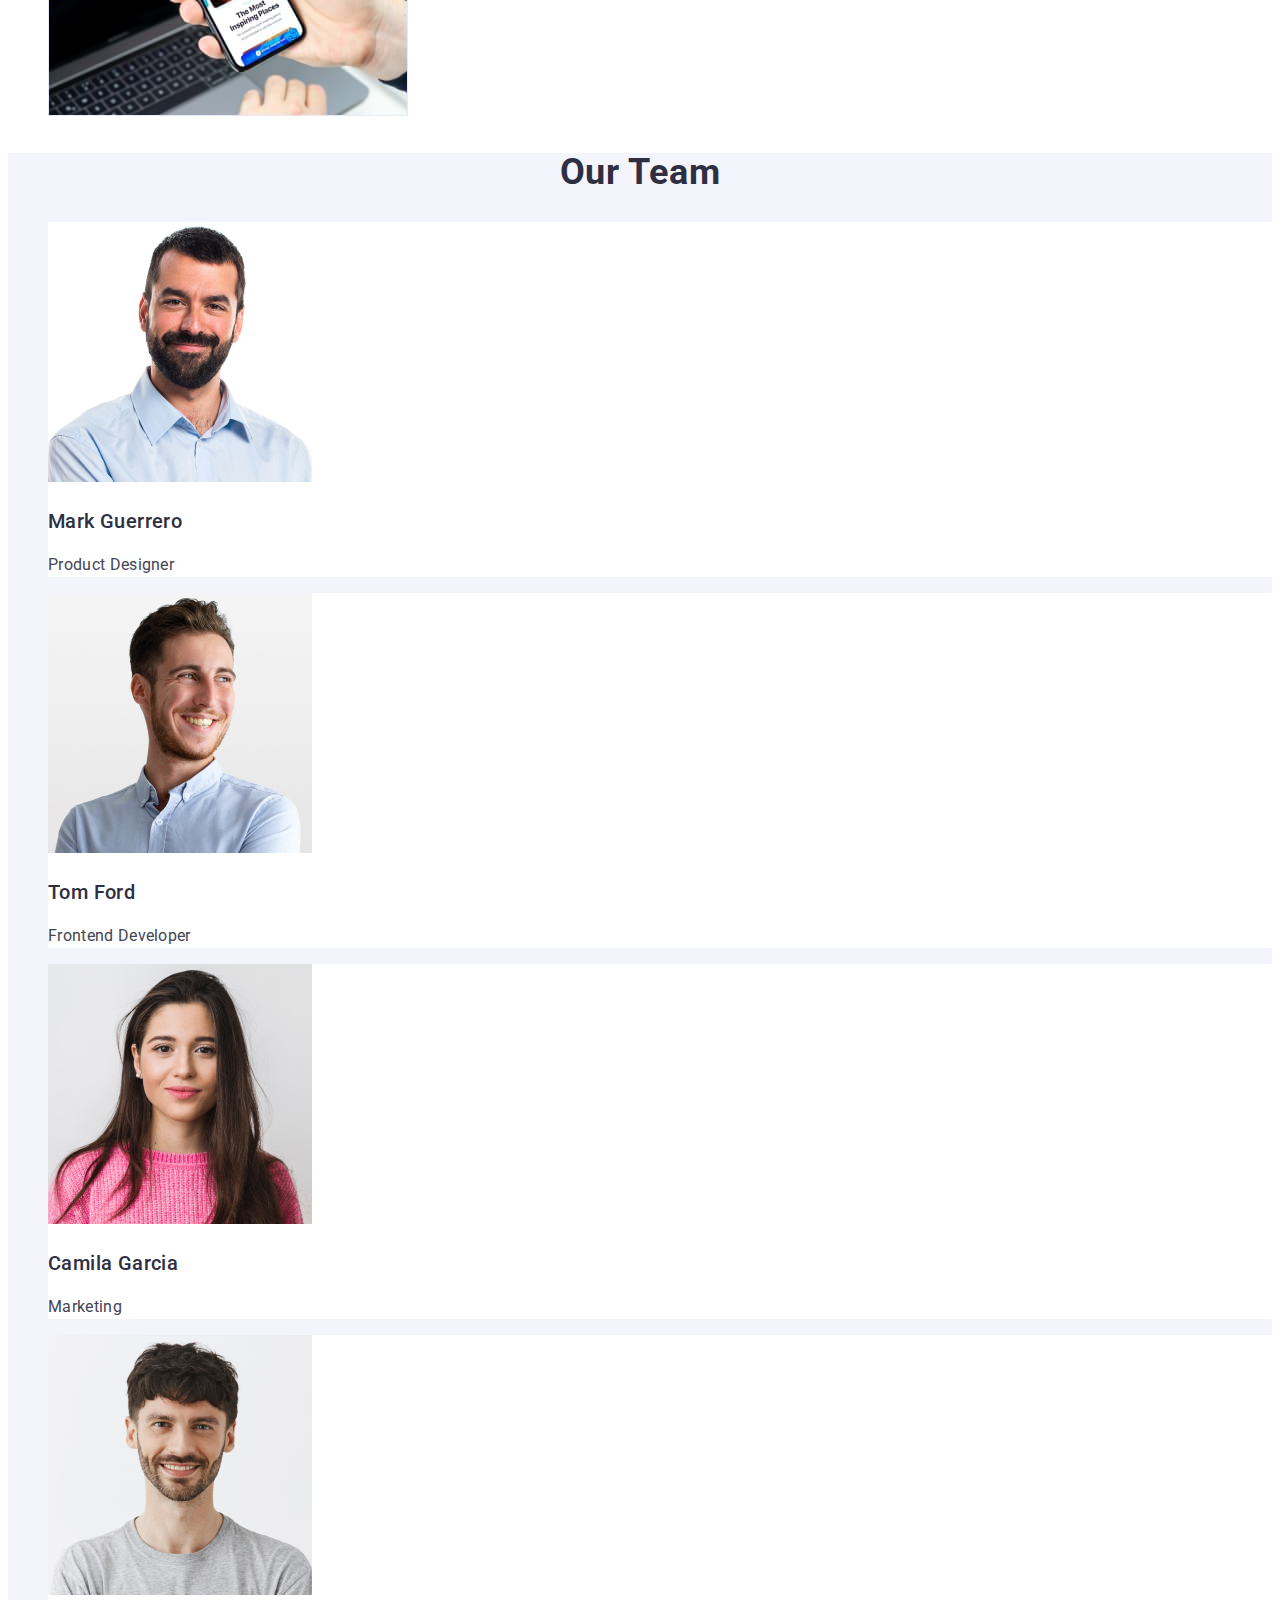
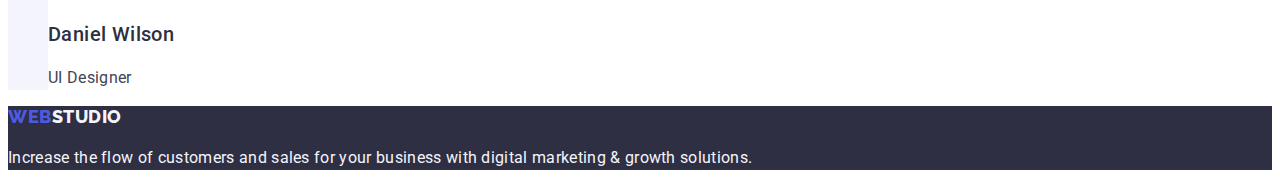
==== commit 8b728361: "Work?" ====
--- a/index.html
+++ b/index.html
@@ -20,7 +20,7 @@
         </a>
         <ul class="list">
           <li>
-            <a class="link item current" href="./index.html">Studio</a>
+            <a class="link item" href="./index.html">Studio</a>
           </li>
           <li>
             <a class="link item" href="./portfolio.html">Portfolio</a>
--- a/css/styles.css
+++ b/css/styles.css
@@ -80,9 +80,9 @@
   /* text-decoration: underline; */
 }
 
-.link.item.current {
+/* .link.item.current {
   color: var(--iris);
-}
+} */
 
 .contacts {
   color: var(--slate);
